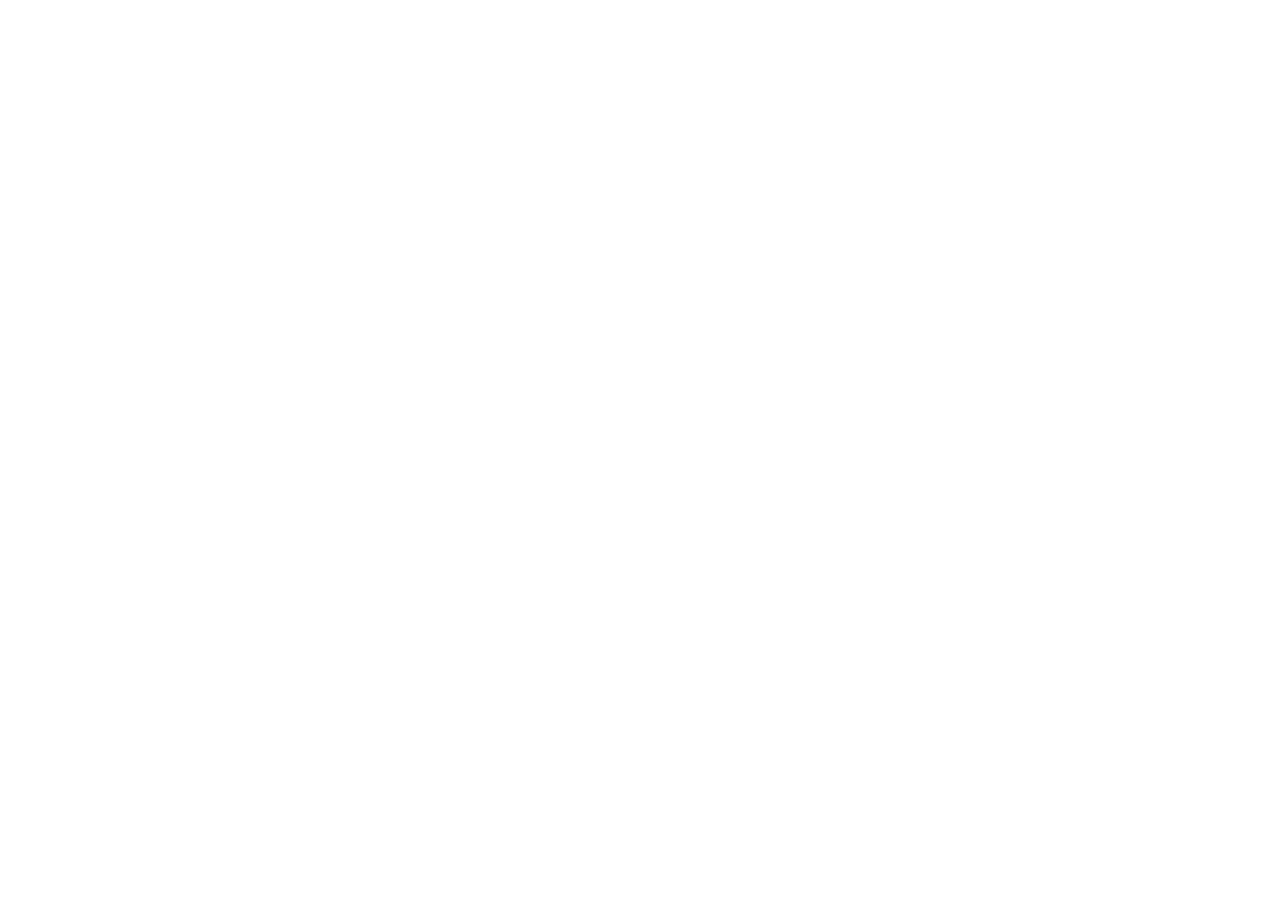
==== src/index.html @ 276f766f "Initial commit" ====
<!DOCTYPE html>
<html lang="en">
  <head>
    <meta charset="UTF-8" />
    <link rel="icon" type="image/svg+xml" href="/favicon.svg" />
    <meta name="viewport" content="width=device-width, initial-scale=1.0" />
    <title>Vanilla App Template</title>
    <link rel="stylesheet" href="./css/styles.css" />
  </head>
  <body>
    <load src="./partials/header.html" icon-path="img/sprite.svg#logo" />

    <main>
      <!-- Loads the specified .html file -->
      <load src="./partials/vite-promo.html" />
      <load src="./partials/badges.html" />
    </main>

    <load src="./partials/footer.html" />

    <script type="module" src="./main.js"></script>
  </body>
</html>
---- src/css/styles.css ----
/**
  |============================
  | include css partials with
  | default @import url()
  |============================
*/
/* Common styles */
@import url('./reset.css');
@import url('./base.css');
@import url('./container.css');
@import url('./animations.css');

/* Sections style */
@import url('./header.css');
@import url('./vite-promo.css');
@import url('./badges.css');
@import url('./back-link.css');
@import url('./footer.css');
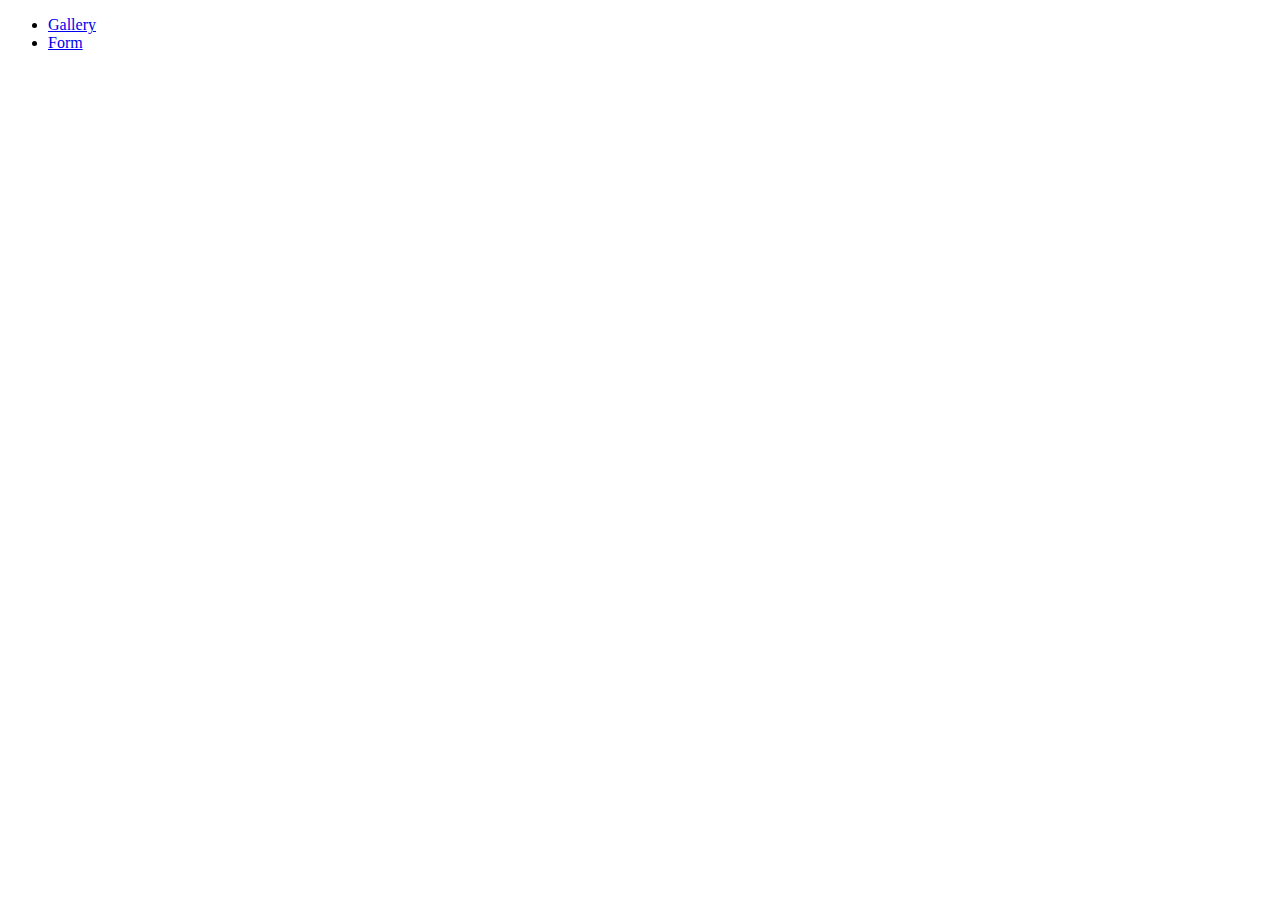
==== commit b3f85e9c: "hw9 html" ====
--- a/src/index.html
+++ b/src/index.html
@@ -2,22 +2,17 @@
 <html lang="en">
   <head>
     <meta charset="UTF-8" />
-    <link rel="icon" type="image/svg+xml" href="/favicon.svg" />
     <meta name="viewport" content="width=device-width, initial-scale=1.0" />
-    <title>Vanilla App Template</title>
+    <title>JavaScript hw-09</title>
     <link rel="stylesheet" href="./css/styles.css" />
   </head>
   <body>
-    <load src="./partials/header.html" icon-path="img/sprite.svg#logo" />
-
-    <main>
-      <!-- Loads the specified .html file -->
-      <load src="./partials/vite-promo.html" />
-      <load src="./partials/badges.html" />
-    </main>
-
-    <load src="./partials/footer.html" />
-
-    <script type="module" src="./main.js"></script>
-  </body>
+    <ul class="nav-list">
+      <li class="nav-item">
+        <a href="./1-gallery.html">Gallery</a>
+      </li>
+      <li class="nav-item">
+        <a href="./2-form.html">Form</a>
+      </li>
+    </body>
 </html>
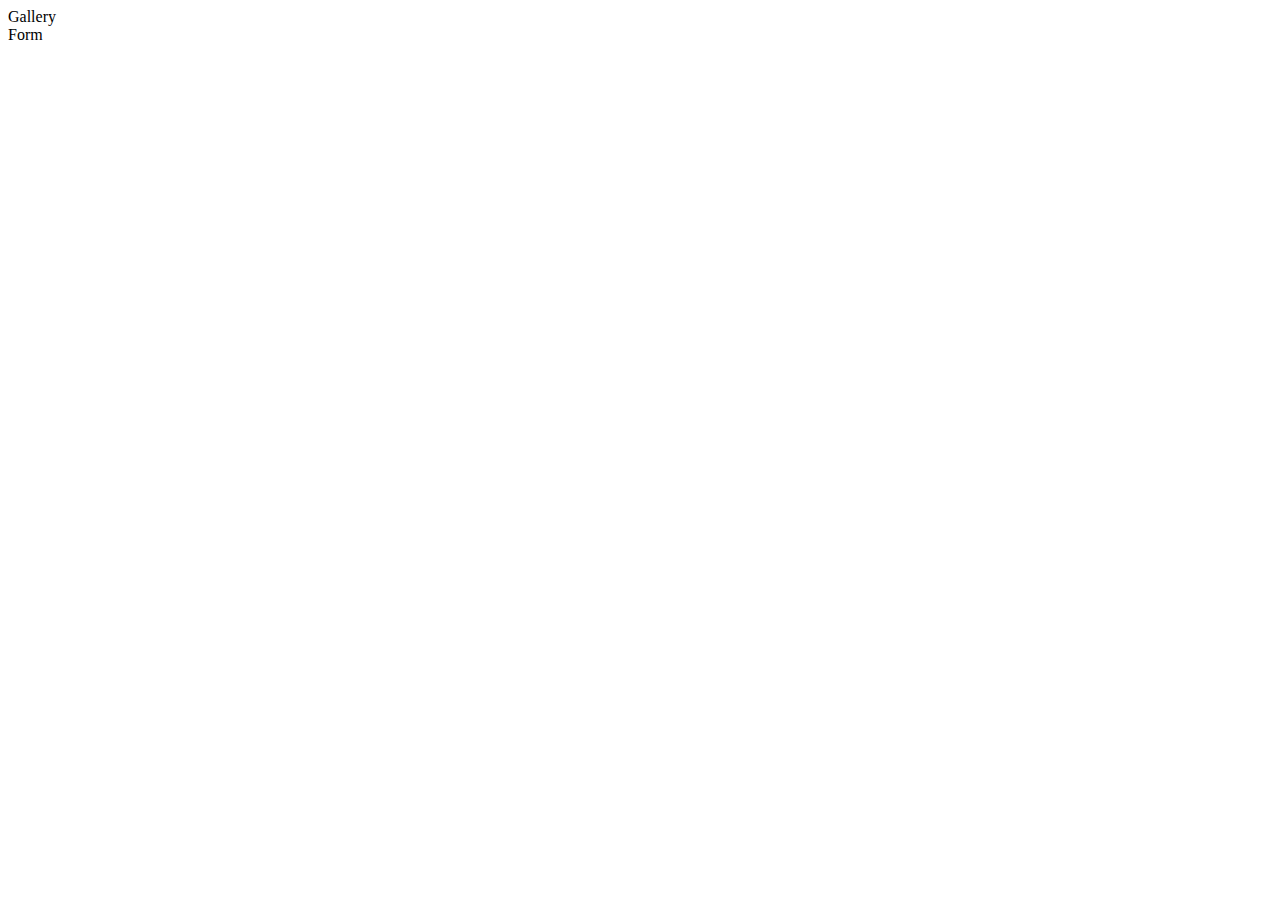
==== commit 453a4743: "hw9 html" ====
--- a/src/index.html
+++ b/src/index.html
@@ -7,12 +7,14 @@
     <link rel="stylesheet" href="./css/styles.css" />
   </head>
   <body>
+    <main>
     <ul class="nav-list">
       <li class="nav-item">
-        <a href="./1-gallery.html">Gallery</a>
+        <a class="nav-link" href="./1-gallery.html">Gallery</a>
       </li>
       <li class="nav-item">
-        <a href="./2-form.html">Form</a>
+        <a class="nav-link" href="./2-form.html">Form</a>
       </li>
+    </main>
     </body>
 </html>
--- a/src/css/styles.css
+++ b/src/css/styles.css
@@ -1,18 +1,77 @@
-/**
-  |============================
-  | include css partials with
-  | default @import url()
-  |============================
-*/
-/* Common styles */
-@import url('./reset.css');
-@import url('./base.css');
-@import url('./container.css');
-@import url('./animations.css');
+*,
+*::before,
+*::after {
+    box-sizing: border-box;
+}
 
-/* Sections style */
-@import url('./header.css');
-@import url('./vite-promo.css');
-@import url('./badges.css');
-@import url('./back-link.css');
-@import url('./footer.css');
+ul {
+    margin: 0;
+    padding: 0;
+    list-style: none;
+}
+
+a {
+    color: currentColor;
+    text-decoration: none;
+}
+
+img {
+    display: block;
+    max-width: 100%;
+    height: auto;
+}
+
+.feedback-form input,
+.feedback-form textarea {
+    width: 360px;
+    padding: 8px 16px;
+    font-weight: 400;
+    font-size: 16px;
+    border-radius: 8px;
+    border: 1px solid #808080;
+    opacity: 0.7;
+}
+
+.feedback-form input {
+    height: 40px;
+}
+
+.feedback-form textarea {
+    resize: none;
+    height: 80px;
+}
+
+.feedback-form button {
+    margin-top: 16px;
+    align-self: start;
+
+    padding: 8px 16px;
+    height: 40px;
+    max-width: 95px;
+
+    font-weight: 500;
+    font-size: 16px;
+    color: #fff;
+
+    border-radius: 8px;
+    background-color: #4e75ff;
+    border: none;
+}
+
+button:hover {
+    background: #6c8cff;
+}
+
+.feedback-form,
+.feedback-form label {
+    display: flex;
+    flex-direction: column;
+    gap: 8px;
+}
+
+.feedback-form {
+    margin-top: 40px;
+    margin-left: auto;
+    margin-right: auto;
+    max-width: 360px;
+}